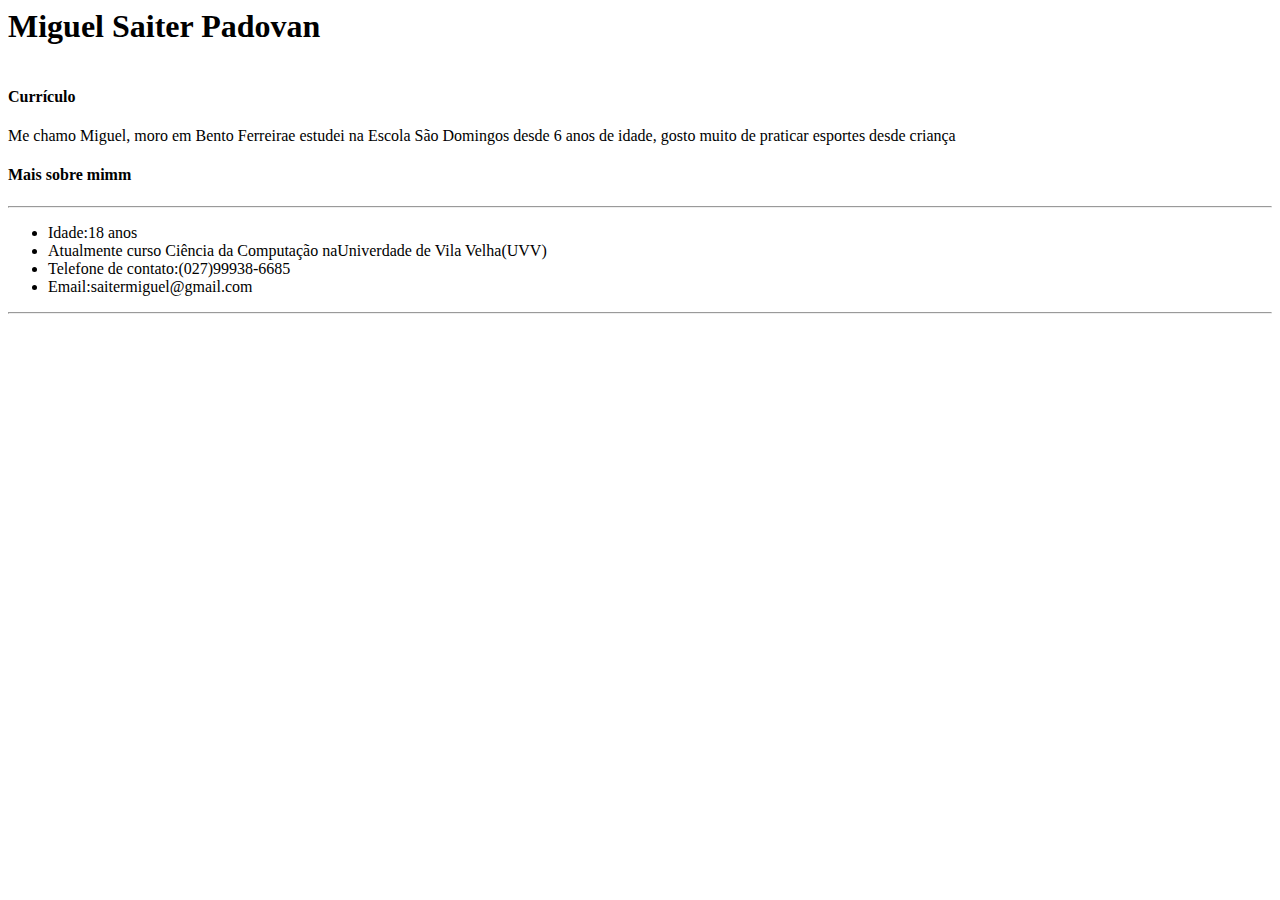
==== novo.html @ c389c137 "primeiro projeto" ====
<html>

<head>
<title>currículo do github</title>

</head>
<body>
    <h1>Miguel Saiter Padovan</h1>
    <img>
    <h4>Currículo</h4>
    <p>Me chamo Miguel, moro em Bento Ferreirae estudei na Escola São Domingos desde 6 anos de idade, gosto muito de praticar esportes desde criança</p>
    <h4>Mais sobre mimm</h4>
    <hr>
    <ul>
<li>Idade:18 anos </li>
<li>Atualmente curso Ciência da Computação naUniverdade de Vila Velha(UVV)</li>
<li>Telefone de contato:(027)99938-6685</li>
<li>Email:saitermiguel@gmail.com</li>
</ul>
<hr/>

<h2></h2>








    </ul>









    </body> 



</html>
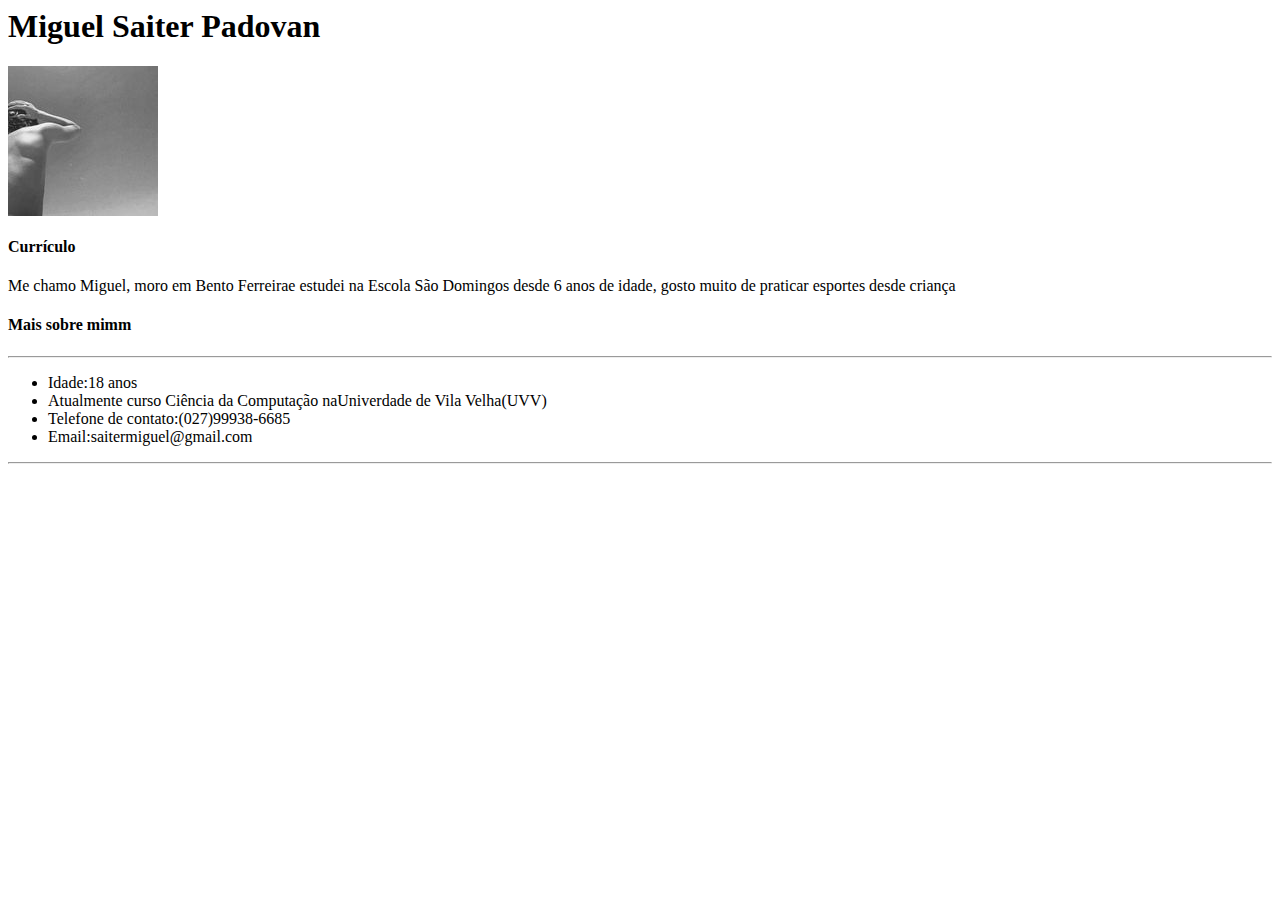
==== commit dce25c7f: "Add files via upload" ====
--- a/novo.html
+++ b/novo.html
@@ -6,7 +6,7 @@
 </head>
 <body>
     <h1>Miguel Saiter Padovan</h1>
-    <img>
+    <img src="./foto.jpg">
     <h4>Currículo</h4>
     <p>Me chamo Miguel, moro em Bento Ferreirae estudei na Escola São Domingos desde 6 anos de idade, gosto muito de praticar esportes desde criança</p>
     <h4>Mais sobre mimm</h4>
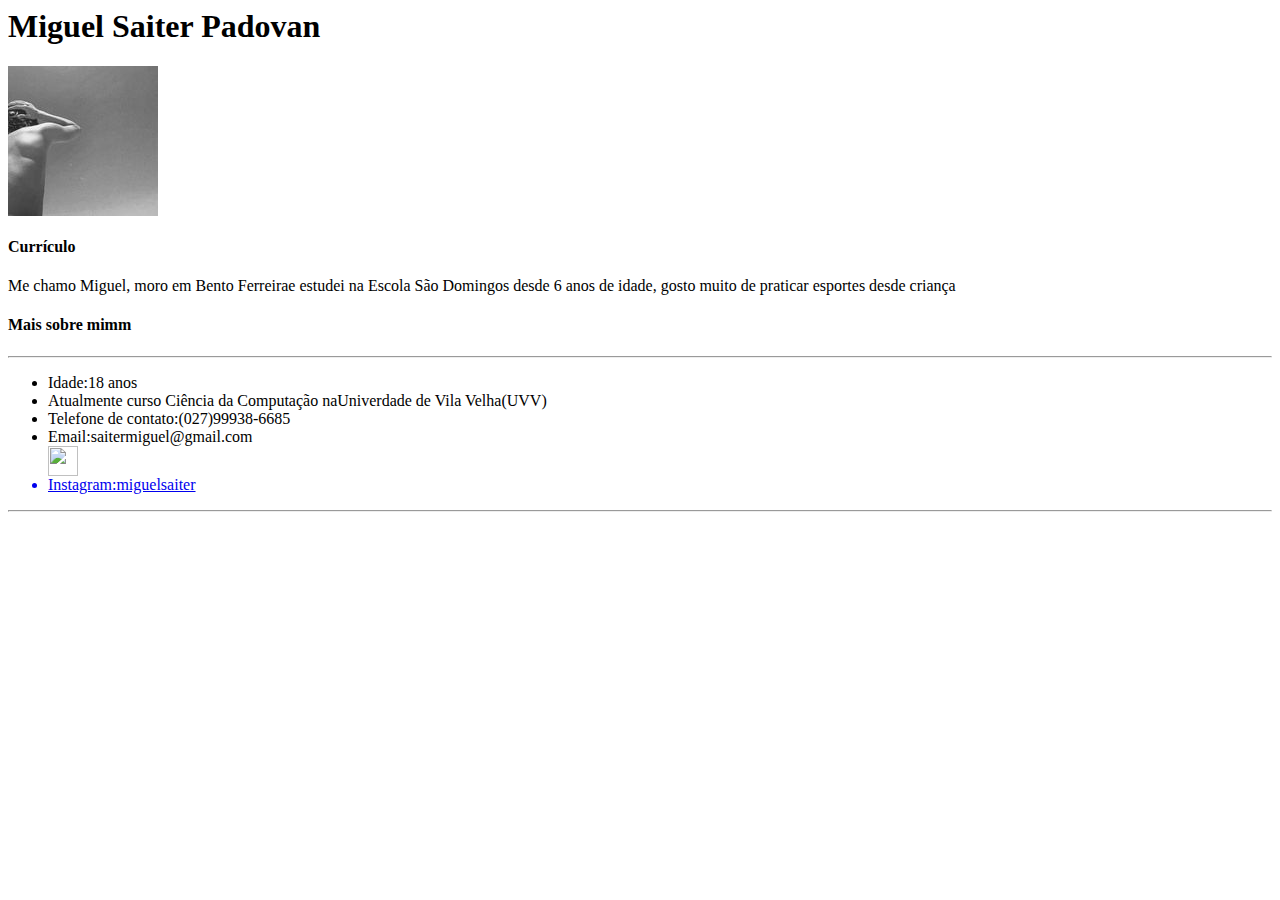
==== commit ac155ec2: "Add files via upload" ====
--- a/novo.html
+++ b/novo.html
@@ -16,6 +16,8 @@
 <li>Atualmente curso Ciência da Computação naUniverdade de Vila Velha(UVV)</li>
 <li>Telefone de contato:(027)99938-6685</li>
 <li>Email:saitermiguel@gmail.com</li>
+<a href="https://www.instagram.com/miguelsaiter/?hl=de" target="_blank"><img src="https://w7.pngwing.com/pngs/549/715/png-transparent-web-development-logo-website-web-design-symmetry-internet-thumbnail.png" width="30px"</a>
+<li>Instagram:miguelsaiter</li>
 </ul>
 <hr/>
 
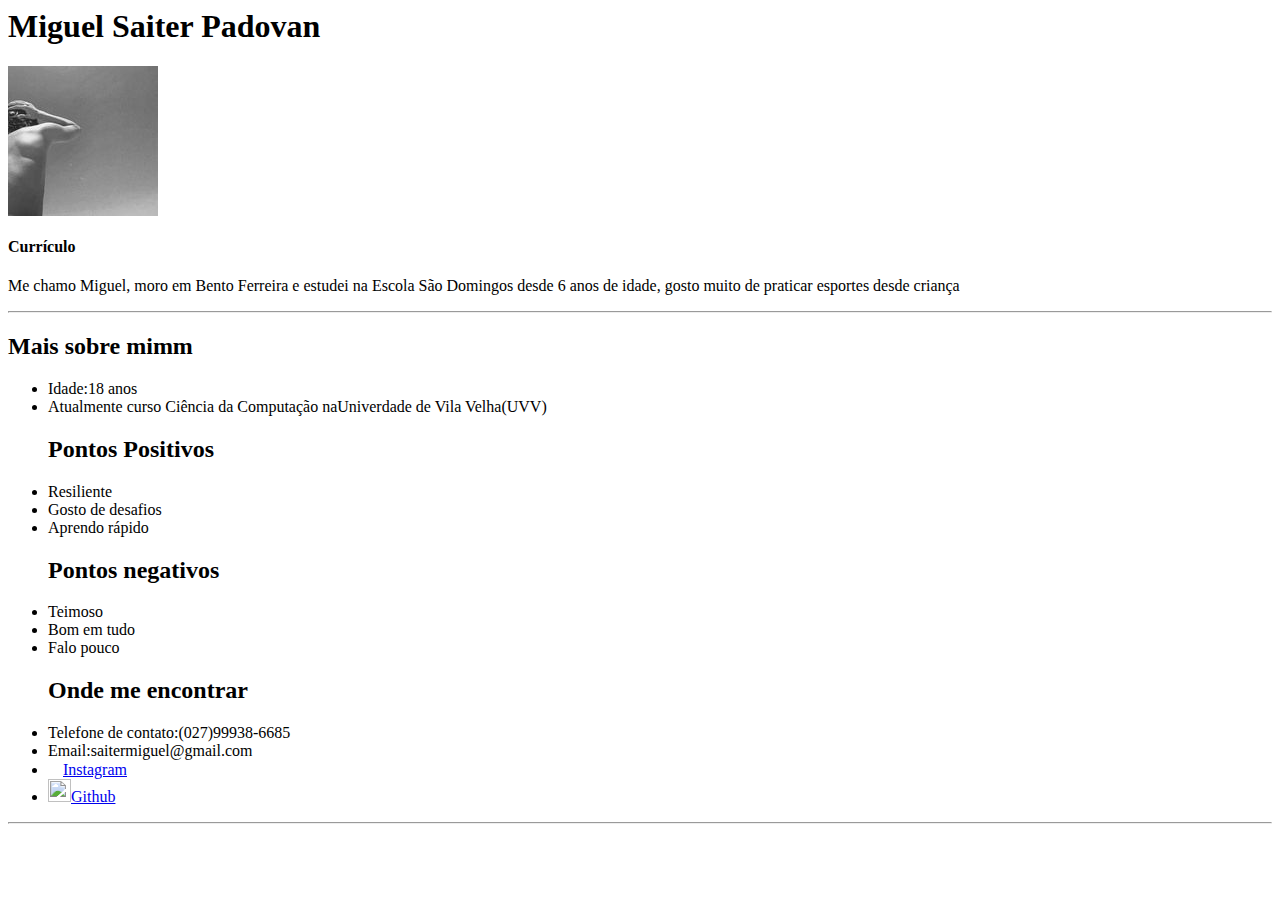
==== commit 0974f4b0: "Add files via upload" ====
--- a/novo.html
+++ b/novo.html
@@ -1,27 +1,39 @@
 <html>
 
 <head>
-<title>currículo do github</title>
+    <title>currículo do github</title>
+</head>
 
-</head>
 <body>
     <h1>Miguel Saiter Padovan</h1>
     <img src="./foto.jpg">
     <h4>Currículo</h4>
-    <p>Me chamo Miguel, moro em Bento Ferreirae estudei na Escola São Domingos desde 6 anos de idade, gosto muito de praticar esportes desde criança</p>
-    <h4>Mais sobre mimm</h4>
+    <p>Me chamo Miguel, moro em Bento Ferreira e estudei na Escola São Domingos desde 6 anos de idade, gosto muito de
+        praticar esportes desde criança</p>
     <hr>
+    <h2>Mais sobre mimm</h2>
     <ul>
-<li>Idade:18 anos </li>
-<li>Atualmente curso Ciência da Computação naUniverdade de Vila Velha(UVV)</li>
-<li>Telefone de contato:(027)99938-6685</li>
-<li>Email:saitermiguel@gmail.com</li>
-<a href="https://www.instagram.com/miguelsaiter/?hl=de" target="_blank"><img src="https://w7.pngwing.com/pngs/549/715/png-transparent-web-development-logo-website-web-design-symmetry-internet-thumbnail.png" width="30px"</a>
-<li>Instagram:miguelsaiter</li>
-</ul>
-<hr/>
+        <li>Idade:18 anos </li>
+        <li>Atualmente curso Ciência da Computação naUniverdade de Vila Velha(UVV)</li>
+        <h2>Pontos Positivos</h2>
+        <li>Resiliente</li>
+        <li>Gosto de desafios</li>
+        <li>Aprendo rápido</li>
+        <h2>Pontos negativos</h2>
+        <li>Teimoso</li>
+        <li>Bom em tudo</li>
+        <li>Falo pouco</li>
+        <h2>Onde me encontrar</h2>
+        <li>Telefone de contato:(027)99938-6685</li>
+        <li>Email:saitermiguel@gmail.com</li>
+        <li><img src="https://w7.pngwing.com/pngs/454/401/png-transparent-logo-instagram-text-logo-number-thumbnail.png"
+                width="15px" /img><a href="https://www.instagram.com/miguelsaiter/?hl=de">Instagram</a></li>
+        <li><img src="https://github.githubassets.com/assets/GitHub-Mark-ea2971cee799.png" width="23x" /img><a
+                href="https://github.com/MiguelSaiterPadovan">Github</a></li>
+    </ul>
+    <hr />
 
-<h2></h2>
+    <h2></h2>
 
 
 
@@ -40,7 +52,7 @@
 
 
 
-    </body> 
+</body>
 
 
 
